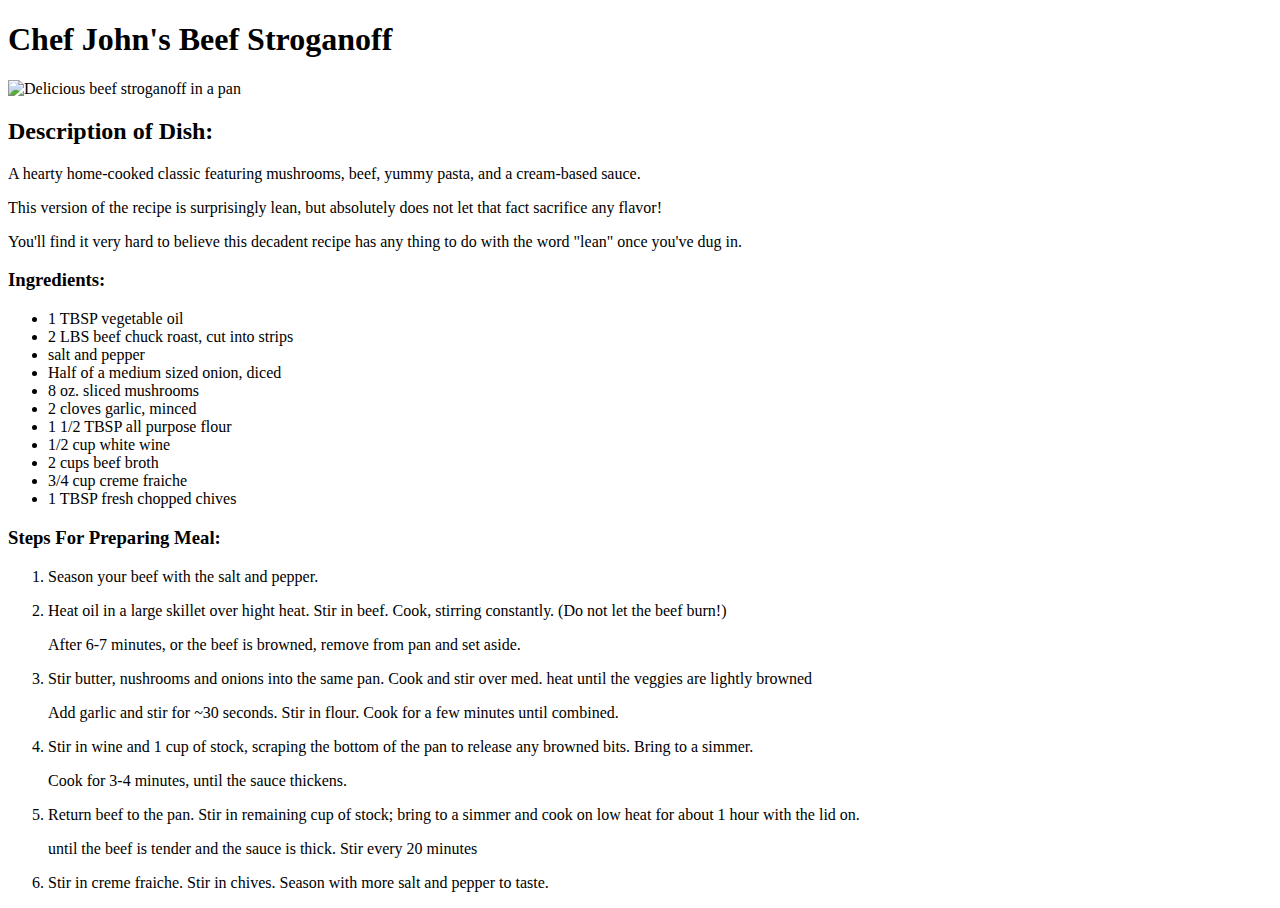
==== recipes/Beef_Stroganoff.html @ 59ae3121 "Create page for first recipe (Beef Stroganoff). Add photo and instructions." ====
<!DOCTYPE html>

<html lang = "en">
    <head>
        <meta charset="utf-8">
        <title>Stroganoff</title>
    </head>

    <body>
        <h1>Chef John's Beef Stroganoff</h1>
        <img src="https://imagesvc.meredithcorp.io/v3/mm/image?url=https%3A%2F%2Fimages.media-allrecipes.com%2Fuserphotos%2F9422739.jpg&w=595&h=791&c=sc&poi=face&q=60" 
        alt="Delicious beef stroganoff in a pan" width = 250>

        <h2>Description of Dish:</h2>
        <p>A hearty home-cooked classic featuring mushrooms, beef, yummy pasta, and a cream-based sauce.</p>
        <p>This version of the recipe is surprisingly lean, but absolutely does not let that fact sacrifice any flavor!</p>
        <p>You'll find it very hard to believe this decadent recipe has any thing to do with the word "lean" once you've dug in.</p>

        <h3>Ingredients:</h3>
        <ul>
            <li>1 TBSP vegetable oil</li>
            <li>2 LBS beef chuck roast, cut into strips</li>
            <li>salt and pepper</li>
            <li>Half of a medium sized onion, diced</li>
            <li>8 oz. sliced mushrooms</li>
            <li>2 cloves garlic, minced</li>
            <li>1 1/2 TBSP all purpose flour</li>
            <li>1/2 cup white wine</li>
            <li>2 cups beef broth</li>
            <li>3/4 cup creme fraiche</li>
            <li>1 TBSP fresh chopped chives</li>
        </ul>

        <h3>Steps For Preparing Meal:</h3>
        <ol>
            <li>Season your beef with the salt and pepper.</li>
            <li><p>Heat oil in a large skillet over hight heat. Stir in beef. Cook, stirring constantly. (Do not let the beef burn!)</li></p>
            After 6-7 minutes, or the beef is browned, remove from pan and set aside.</li>
            <li><p>Stir butter, nushrooms and onions into the same pan. Cook and stir over med. heat until the veggies are lightly browned</p>
            Add garlic and stir for ~30 seconds. Stir in flour. Cook for a few minutes until combined.</li>
            <li><p>Stir in wine and 1 cup of stock, scraping the bottom of the pan to release any browned bits. Bring to a simmer.</p> 
                Cook for 3-4 minutes, until the sauce thickens.</li>
            <li><p>Return beef to the pan. Stir in remaining cup of stock; bring to a simmer and cook on low heat for about 1 hour with the lid on.</p> 
                <p>until the beef is tender and the sauce is thick. Stir every 20 minutes</p></li>
            <li>Stir in creme fraiche. Stir in chives. Season with more salt and pepper to taste.</li>
        </ol>
    </body>

</html>
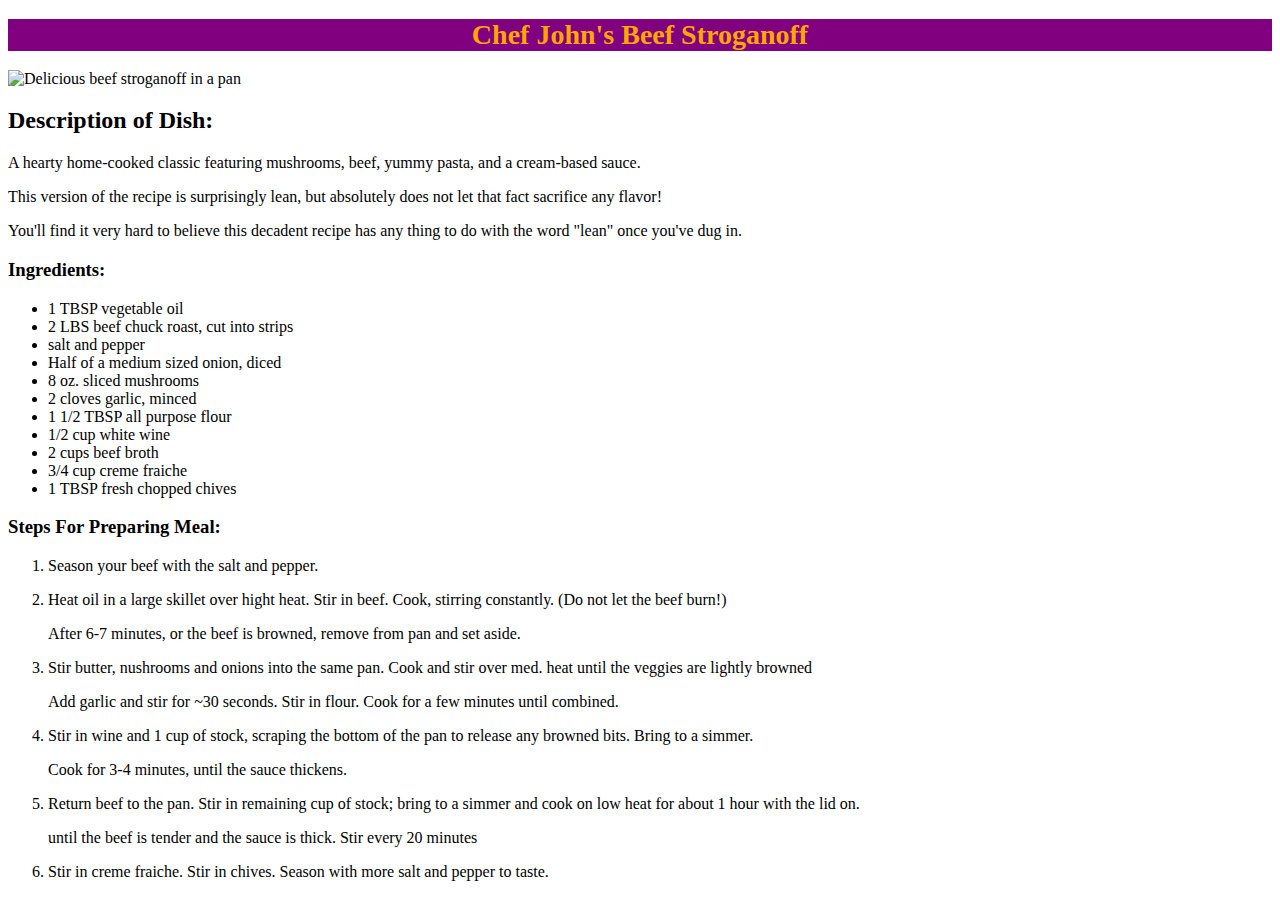
==== commit 0a80ee53: "Add stylesheet to repo. Add link to stylesheet in all html files." ====
--- a/recipes/Beef_Stroganoff.html
+++ b/recipes/Beef_Stroganoff.html
@@ -4,6 +4,7 @@
     <head>
         <meta charset="utf-8">
         <title>Stroganoff</title>
+        <link rel="stylesheet" href="../style.css">
     </head>
 
     <body>
--- a/style.css
+++ b/style.css
@@ -0,0 +1,6 @@
+h1 {
+    text-align: center;
+    font-size: 28px;
+    background-color: purple;
+    color: orange;
+}
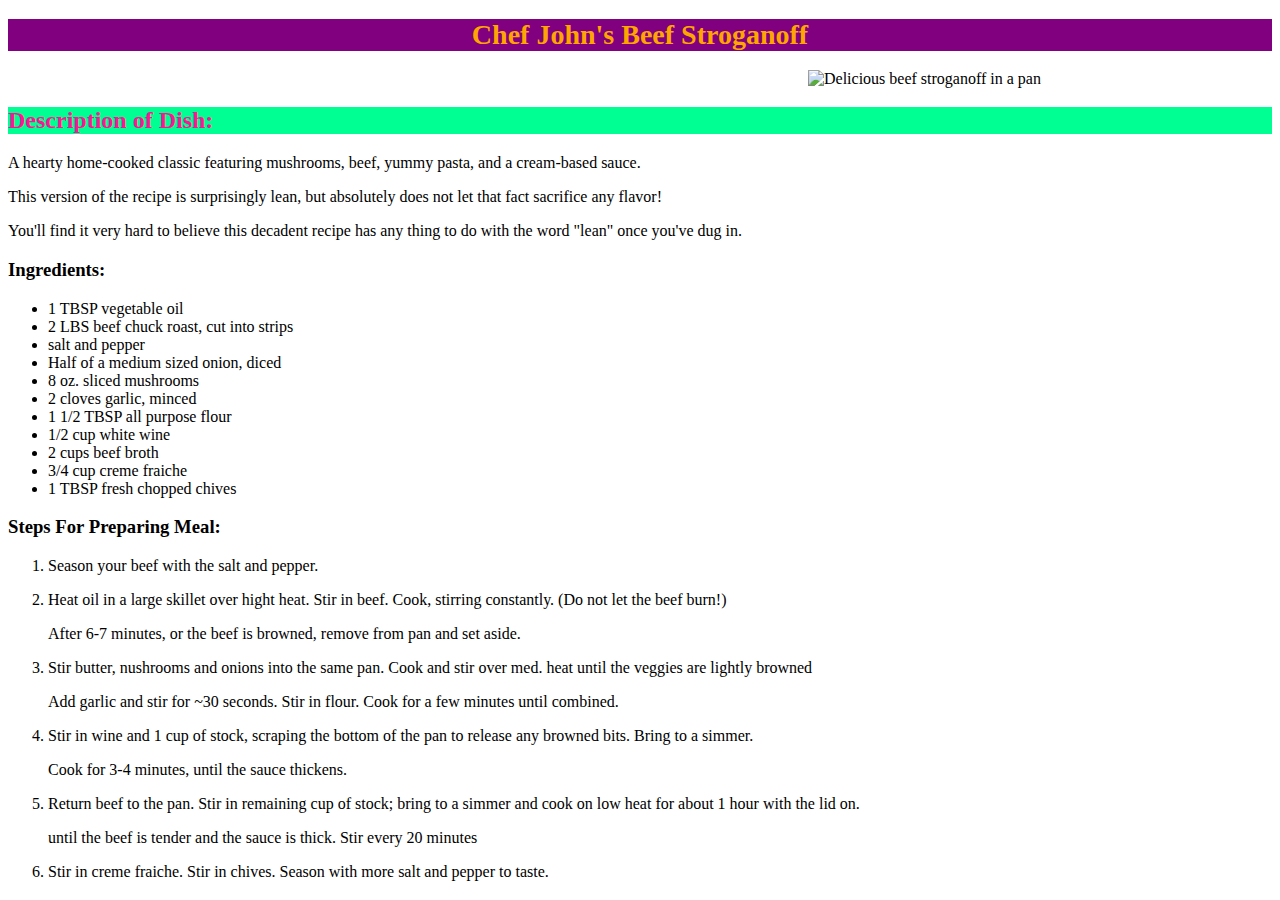
==== commit 60937a78: "Add recipe images to class. Modify image alignment on stylesheet. Fix broken link to stylesheet in G" ====
--- a/recipes/Beef_Stroganoff.html
+++ b/recipes/Beef_Stroganoff.html
@@ -9,7 +9,7 @@
 
     <body>
         <h1>Chef John's Beef Stroganoff</h1>
-        <img src="https://imagesvc.meredithcorp.io/v3/mm/image?url=https%3A%2F%2Fimages.media-allrecipes.com%2Fuserphotos%2F9422739.jpg&w=595&h=791&c=sc&poi=face&q=60" 
+        <img class="Recipe_pic" src="https://imagesvc.meredithcorp.io/v3/mm/image?url=https%3A%2F%2Fimages.media-allrecipes.com%2Fuserphotos%2F9422739.jpg&w=595&h=791&c=sc&poi=face&q=60" 
         alt="Delicious beef stroganoff in a pan" width = 250>
 
         <h2>Description of Dish:</h2>
--- a/style.css
+++ b/style.css
@@ -4,3 +4,21 @@
     background-color: purple;
     color: orange;
 }
+
+h2 {
+    background-color: rgb(0,255,146);
+    color:deeppink;
+    font-family:Georgia, 'Times New Roman', Times, serif;
+}
+
+.links {
+    font-size: 30px;
+    background-color: red;
+    font-weight: bold;
+    text-align: center;
+}
+
+.Recipe_pic {
+    margin-left: 800px;
+    
+}
